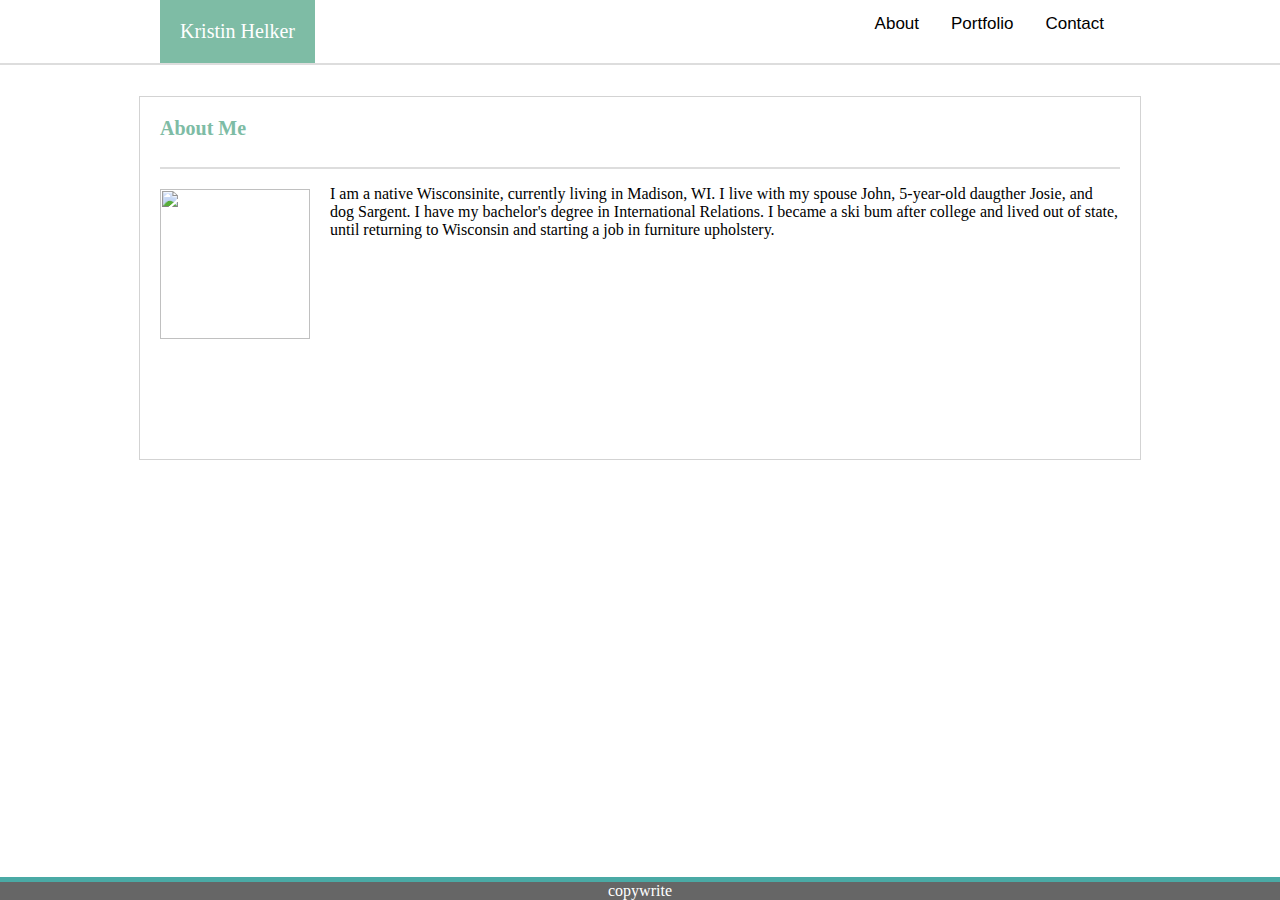
==== index.html @ 31d83f85 "updating files" ====
</html>
<!DOCTYPE html>
<html lang="en-us">

<head>
    <meta charset="UTF-8">
    <title>HOMEWORK 1</title>
    <link rel="stylesheet" href="assets/css/style.css">
        
        </head>
        
        <body>
                <div class="header-bar navbar">
                    <div class="container">
                        <header>Kristin Helker</header>
                        <nav>
                            <a href="index.html">About</a> 
                            <a href="portfolio.html">Portfolio</a> 
                            <a href="contact.html">Contact</a>
        
                        </nav>
                </div>
            </div>
                <div class="clearfix main">
                    <!-- <img class="background-image" src="assets/images/embossed-diamond.png" width="100%" height="100%"> -->
                    <div class="container content-container">
                        <div class="content-header">
                            About Me
                        </div>
                        <div class="content">
                            <img class='me-pic' src="assets/images/Me.jpg" width="150">
                            <p class="me-paragraph">
                                    I am a native Wisconsinite, currently living in Madison, WI. I live with my spouse John, 5-year-old
                                    daugther Josie, and dog Sargent. I have my bachelor's degree in International Relations. I became a
                                    ski bum after college and lived out of state, until returning to Wisconsin and starting a job in
                                    furniture upholstery.
                            </p>
                        </div>
                    </div>
                </div>
                        <footer class="footer">copywrite</footer>
        </body>
        
        </html>
---- assets/css/style.css ----
body{
  margin: 0;
  background: url("../images/embossed-diamond.png");
}
.header-bar {
background-color: white;
width: 100%;
display: inline-block;
margin-bottom: 50px;
border-bottom: 2px solid #DDDDDD;
}
.content input {
width: 100%;

}
.content textarea {
width: 100%;
}
.content label {
  color: lightslategrey;
}

.submit 
{ 
  background-color: #7ebca5;
  border: none;
  color: white;
  padding: 15px 32px;
  text-align: center;
  text-decoration: none;
  display: inline-block;
  font-size: 16px;
  margin: 4px 2px;
  cursor: pointer;
}
.container {
background-color: #ffffff;
width: 960px;
display: inline-block;
margin: auto;

}

header{
background-color: #7ebca5;
color: white;
padding: 20px;
font-size: 20px;
float: left;
font-family: Georgia, Times, 'Times New Roman', serif;
}

.navbar{
overflow: hidden;
background-color: #ffffff;
position: fixed;
top: 0;
width: 100%;
text-align: center;
}

.navbar a{
float: left;
display: block;
color: black;
text-align: center;
padding: 14px 16px;
text-decoration: none;
font-size: 17px;
}

.navbar a:hover{
background: #ddd;
color: black;
}

a:link {
text-decoration: none;
}

​a:visited {
text-decoration: none;
}

nav {
color: #DDDDDD;
float: right;
font-family: Arial, 'Helvetica Neue', Helvetica, sans-serif;
font-size: 16px;
vertical-align: middle;
}

.main{
  padding: 16px;
  margin-top: 80px;
  text-align: center;
}

.background-image {
position: absolute;
z-index: -1;
}

.me-pic {
padding: 20px 20px 20px 0px;
float: left;
}

​.me-paragraph {
word-wrap: break-word;
}

.content-header {
border-bottom: 2px solid #dddddd;
width: 100%;
height: 50px;
color: #7ebca5;
font-weight: 600;
font-size: 20px;
}

.content {  
width: 100%;
display: inline-block;
}


.content-container {
padding: 20px;
z-index: 1;
background-color: white;
padding-bottom: 100px;
text-align: start;
border: 1px solid lightgray;

}

.footer {
background-color: #666666;
border-top: 5px solid #4AAAA5;
position: fixed;
left: 0;
bottom: 0;
width: 100%;
color: white;
text-align: center;
}
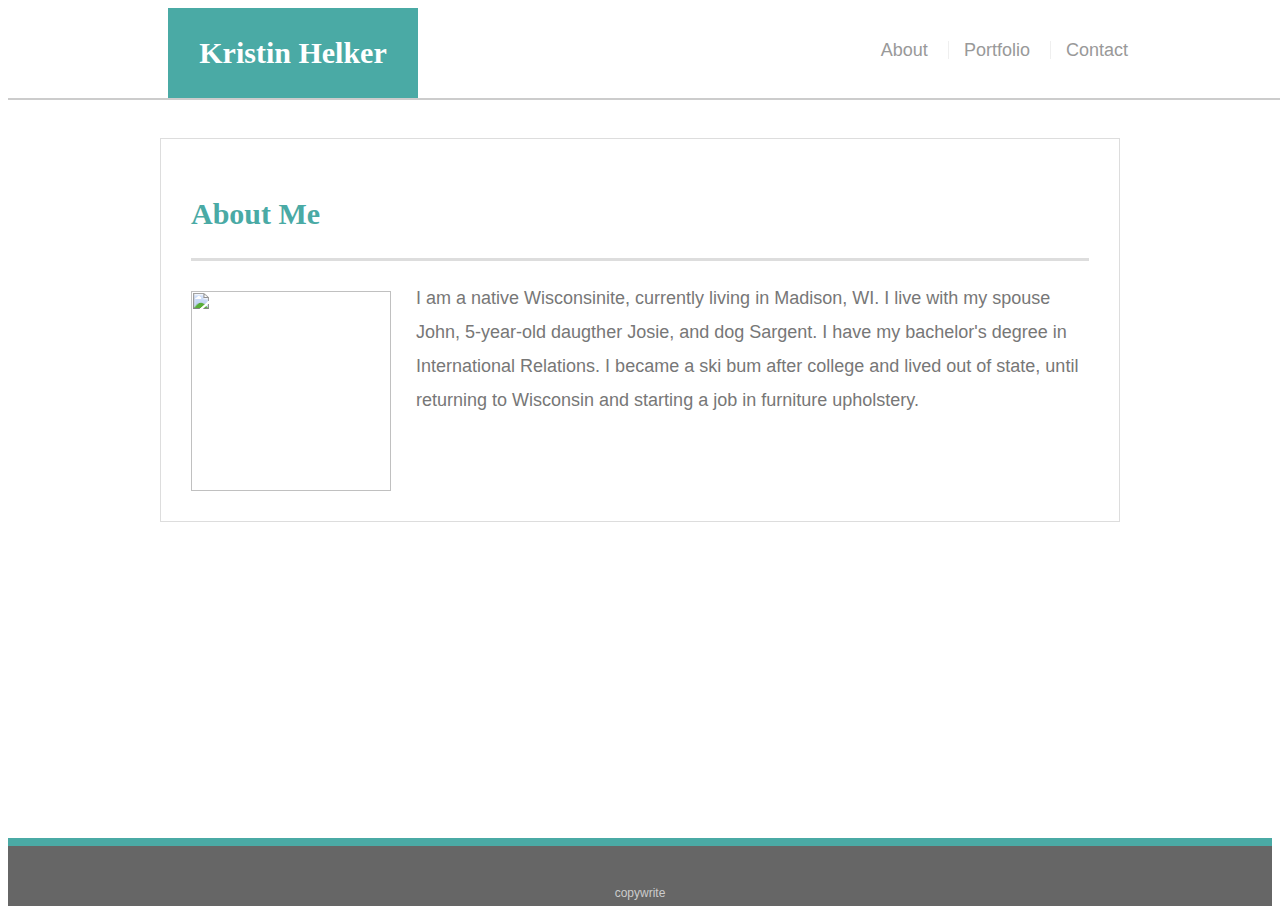
==== commit f911e80e: "changes to portfolio" ====
--- a/index.html
+++ b/index.html
@@ -8,12 +8,12 @@
     <title>HOMEWORK 1</title>
     <link rel="stylesheet" href="assets/css/style.css">
         
-        </head>
+</head>
         
         <body>
-                <div class="header-bar navbar">
+                <header id="masthead">
                     <div class="container">
-                        <header>Kristin Helker</header>
+                        <a href="index.html" id="logo">Kristin Helker</a>
                         <nav>
                             <a href="index.html">About</a> 
                             <a href="portfolio.html">Portfolio</a> 
@@ -21,22 +21,22 @@
         
                         </nav>
                 </div>
-            </div>
-                <div class="clearfix main">
-                    <!-- <img class="background-image" src="assets/images/embossed-diamond.png" width="100%" height="100%"> -->
-                    <div class="container content-container">
-                        <div class="content-header">
-                            About Me
-                        </div>
-                        <div class="content">
-                            <img class='me-pic' src="assets/images/Me.jpg" width="150">
-                            <p class="me-paragraph">
-                                    I am a native Wisconsinite, currently living in Madison, WI. I live with my spouse John, 5-year-old
-                                    daugther Josie, and dog Sargent. I have my bachelor's degree in International Relations. I became a
-                                    ski bum after college and lived out of state, until returning to Wisconsin and starting a job in
-                                    furniture upholstery.
-                            </p>
-                        </div>
+            </header>
+                <div id="main-container" class="container">
+                    <section class="main-section">
+                      <h1>About Me</h1>
+                        
+                            <img class='auth-image' src="assets/images/Me.jpg" width="150">
+                            
+                            <p> I am a native Wisconsinite, currently living in Madison, WI. I live with my spouse John, 5-year-old
+                               
+                            daugther Josie, and dog Sargent. I have my bachelor's degree in International Relations. I became a
+                                
+                            ski bum after college and lived out of state, until returning to Wisconsin and starting a job in
+                            
+                            furniture upholstery.</p>
+                            
+                        </section>
                     </div>
                 </div>
                         <footer class="footer">copywrite</footer>
--- a/assets/css/style.css
+++ b/assets/css/style.css
@@ -1,148 +1,227 @@
-
-body{
-  margin: 0;
-  background: url("../images/embossed-diamond.png");
-}
-.header-bar {
-background-color: white;
-width: 100%;
-display: inline-block;
-margin-bottom: 50px;
-border-bottom: 2px solid #DDDDDD;
-}
-.content input {
-width: 100%;
-
-}
-.content textarea {
-width: 100%;
-}
-.content label {
-  color: lightslategrey;
-}
-
-.submit 
-{ 
-  background-color: #7ebca5;
-  border: none;
-  color: white;
-  padding: 15px 32px;
+body {
+  font-family: Arial, "Helvetica Neue", Helvetica, sans-serif;
+  font-size: 18px;
+  line-height: 34px;
+  color: #777777;
+  background: url("../images/embossed-diamond.png")
+}
+
+* {
+  box-sizing: border-box;
+}
+
+.container {
+  width: 100%;
+  max-width: 960px;
+  margin: 0 auto;
+  clear: both;
+}
+
+h1,
+h2,
+h3,
+p {
+  margin-bottom: 20px;
+}
+
+p:last-child {
+  margin-bottom: 0;
+}
+
+h1,
+h2,
+h3 {
+  font-family: Georgia, Times, "Times New Roman", serif;
+  font-weight: 700;
+  color: #4aaaa5;
+}
+
+h1 {
+  padding-bottom: 20px;
+  font-size: 30px;
+  line-height: 49px;
+  border-bottom: 3px solid #dddddd;
+}
+
+h2,
+h3 {
+  font-size: 22px;
+}
+
+#masthead {
+  position: fixed;
+  z-index: 99;
+  width: 100%;
+  margin: 0 0 30px;
+  overflow: auto;
+  color: #ffffff;
+  background: #ffffff;
+  border-bottom: 2px solid #cccccc;
+}
+
+#logo {
+  float: left;
+  width: 250px;
+  height: 90px;
+  font-family: Georgia, Times, "Times New Roman", serif;
+  font-size: 30px;
+  font-weight: 700;
+  line-height: 90px;
+  color: #ffffff;
   text-align: center;
   text-decoration: none;
+  background: #4aaaa5;
+}
+
+nav {
+  float: right;
+  margin-top: 25px;
+}
+
+nav a {
   display: inline-block;
-  font-size: 16px;
-  margin: 4px 2px;
+  padding-left: 15px;
+  margin-left: 15px;
+  line-height: 18px;
+  color: #999;
+  text-decoration: none;
+  border-left: 1px solid #efefef;
+}
+
+nav a:first-child {
+  border-left: 0 none;
+}
+
+
+footer {
+  padding: 30px 0;
+  clear: both;
+  font-size: 12px;
+  color: #ffffff;
+  color: #cccccc;
+  text-align: center;
+  background: #666666;
+  border-top: 8px solid #4aaaa5;
+  height: 50px;
+}
+
+h3, h2 {
+  padding-bottom: 20px;
+  margin-bottom: 15px;
+  line-height: 22px;
+  border-bottom: 2px solid #eeeeee;
+}
+
+
+#main-container {
+  padding-top: 130px;
+  min-height: calc(100vh - 70px);
+}
+
+.main-section {
+  float: left;
+  width: 100%;
+  max-width: 960px;
+  padding: 30px;
+  margin: 0 0 40px;
+  background: #ffffff;
+  border: 1px solid #dddddd;
+}
+
+/* portfolio page */
+
+.work {
+  position: relative;
+  float: left;
+  width: 274px;
+  margin: 20px 0 25px;
+  overflow: auto;
+}
+
+.work:nth-child(even) {
+  margin-right: 40px;
+}
+
+.work img {
+  width: 100%;
+  border: 0 none;
+  opacity: 0.8;
+}
+
+.work h3 {
+  position: absolute;
+  bottom: 20px;
+  width: 100%;
+  padding: 15px;
+  margin-bottom: 0;
+  font-weight: 300;
+  line-height: 30px;
+  color: #ffffff;
+  text-align: center;
+  background: #4aaaa5;
+  border-bottom: 0;
+}
+
+.auth-image {
+  float: left;
+  width: 200px;
+  height: auto;
+  margin-top: 10px;
+  margin-right: 25px;
+}
+
+/* contact page */
+
+#contact-form ul {
+  margin-bottom: 20px;
+}
+
+#contact-form li {
+  margin-bottom: 10px;
+}
+
+label,
+input[type=text],
+input[type=email],
+textarea {
+  display: block;
+  width: 100%;
+}
+
+input[type=text],
+input[type=email],
+textarea {
+  height: 35px;
+  padding: 0 10px;
+  font-size: 14px;
+  border: 1px solid #dddddd;
+}
+
+textarea {
+  height: 200px;
+}
+
+input[type=submit] {
+  padding: 10px 30px;
+  font-size: 18px;
+  color: #ffffff;
   cursor: pointer;
-}
-.container {
-background-color: #ffffff;
-width: 960px;
-display: inline-block;
-margin: auto;
-
-}
-
-header{
-background-color: #7ebca5;
-color: white;
-padding: 20px;
-font-size: 20px;
-float: left;
-font-family: Georgia, Times, 'Times New Roman', serif;
-}
-
-.navbar{
-overflow: hidden;
-background-color: #ffffff;
-position: fixed;
-top: 0;
-width: 100%;
-text-align: center;
-}
-
-.navbar a{
-float: left;
-display: block;
-color: black;
-text-align: center;
-padding: 14px 16px;
-text-decoration: none;
-font-size: 17px;
-}
-
-.navbar a:hover{
-background: #ddd;
-color: black;
-}
-
-a:link {
-text-decoration: none;
-}
-
-​a:visited {
-text-decoration: none;
-}
-
-nav {
-color: #DDDDDD;
-float: right;
-font-family: Arial, 'Helvetica Neue', Helvetica, sans-serif;
-font-size: 16px;
-vertical-align: middle;
-}
-
-.main{
-  padding: 16px;
-  margin-top: 80px;
-  text-align: center;
-}
-
-.background-image {
-position: absolute;
-z-index: -1;
-}
-
-.me-pic {
-padding: 20px 20px 20px 0px;
-float: left;
-}
-
-​.me-paragraph {
-word-wrap: break-word;
-}
-
-.content-header {
-border-bottom: 2px solid #dddddd;
-width: 100%;
-height: 50px;
-color: #7ebca5;
-font-weight: 600;
-font-size: 20px;
-}
-
-.content {  
-width: 100%;
-display: inline-block;
-}
-
-
-.content-container {
-padding: 20px;
-z-index: 1;
-background-color: white;
-padding-bottom: 100px;
-text-align: start;
-border: 1px solid lightgray;
-
-}
-
-.footer {
-background-color: #666666;
-border-top: 5px solid #4AAAA5;
-position: fixed;
-left: 0;
-bottom: 0;
-width: 100%;
-color: white;
-text-align: center;
-}
+  background: #4aaaa5;
+  border: 0 none;
+}
+
+@media (max-width 980px)
+#masthead{
+position: static
+
+}
+
+@media (max-width 768px)
+#masthead{
+position: static
+
+}
+@media (max-width 640px)
+#masthead{
+position: static
+}
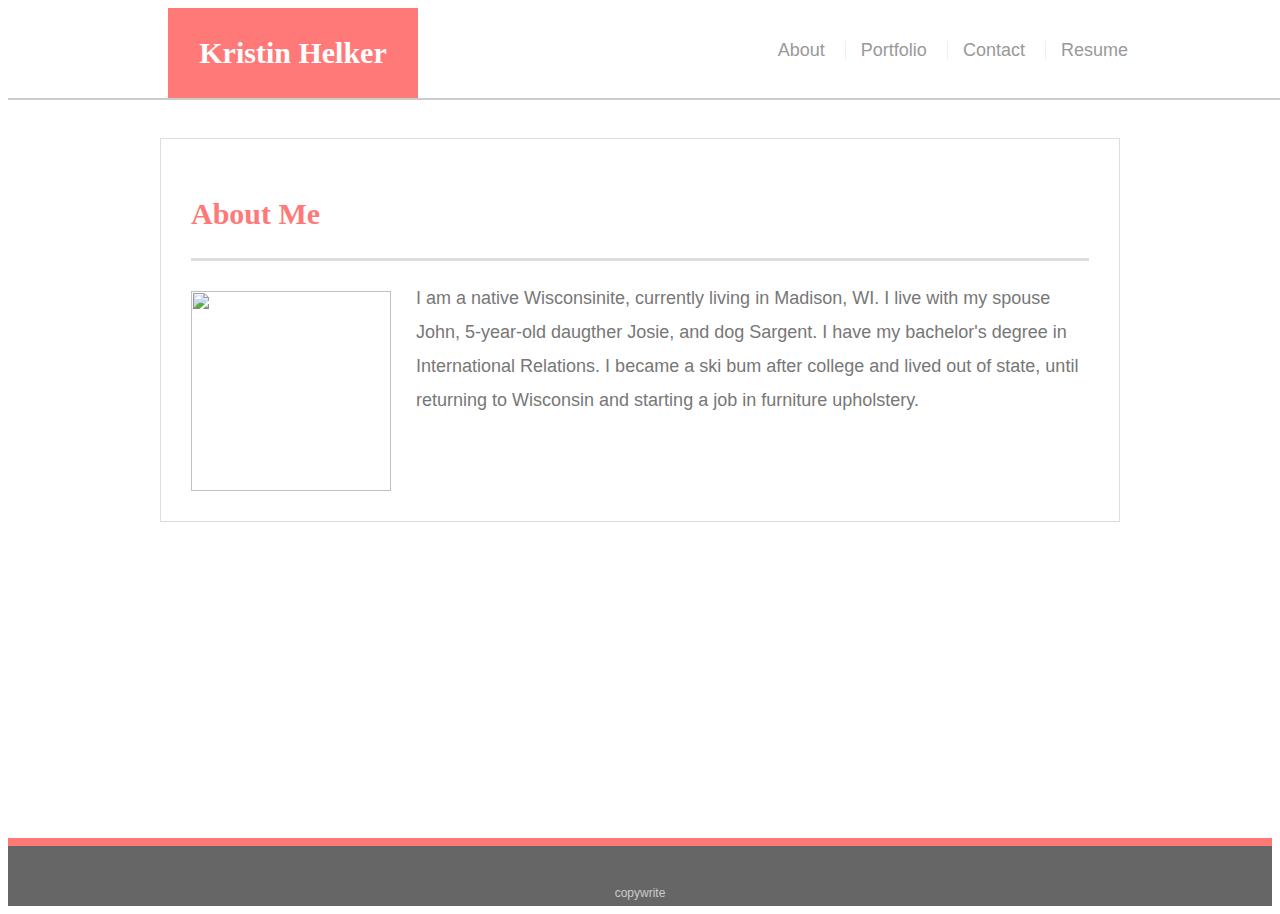
==== commit e8d6b1f9: "updating portfolio with resume" ====
--- a/index.html
+++ b/index.html
@@ -18,6 +18,7 @@
                             <a href="index.html">About</a> 
                             <a href="portfolio.html">Portfolio</a> 
                             <a href="contact.html">Contact</a>
+                            <a href="resume.html">Resume</a>
         
                         </nav>
                 </div>
--- a/assets/css/style.css
+++ b/assets/css/style.css
@@ -33,7 +33,7 @@
 h3 {
   font-family: Georgia, Times, "Times New Roman", serif;
   font-weight: 700;
-  color: #4aaaa5;
+  color: #ff7979;
 }
 
 h1 {
@@ -70,7 +70,7 @@
   color: #ffffff;
   text-align: center;
   text-decoration: none;
-  background: #4aaaa5;
+  background: #ff7979;
 }
 
 nav {
@@ -101,7 +101,7 @@
   color: #cccccc;
   text-align: center;
   background: #666666;
-  border-top: 8px solid #4aaaa5;
+  border-top: 8px solid #ff7979;
   height: 50px;
 }
 
@@ -110,6 +110,7 @@
   margin-bottom: 15px;
   line-height: 22px;
   border-bottom: 2px solid #eeeeee;
+  
 }
 
 
@@ -158,7 +159,7 @@
   line-height: 30px;
   color: #ffffff;
   text-align: center;
-  background: #4aaaa5;
+  background: #ff7979;
   border-bottom: 0;
 }
 
@@ -206,9 +207,13 @@
   font-size: 18px;
   color: #ffffff;
   cursor: pointer;
-  background: #4aaaa5;
+  background: #ff7979;
   border: 0 none;
 }
+
+
+.element::-webkit-scrollbar { width: 0 !important }
+
 
 @media (max-width 980px)
 #masthead{
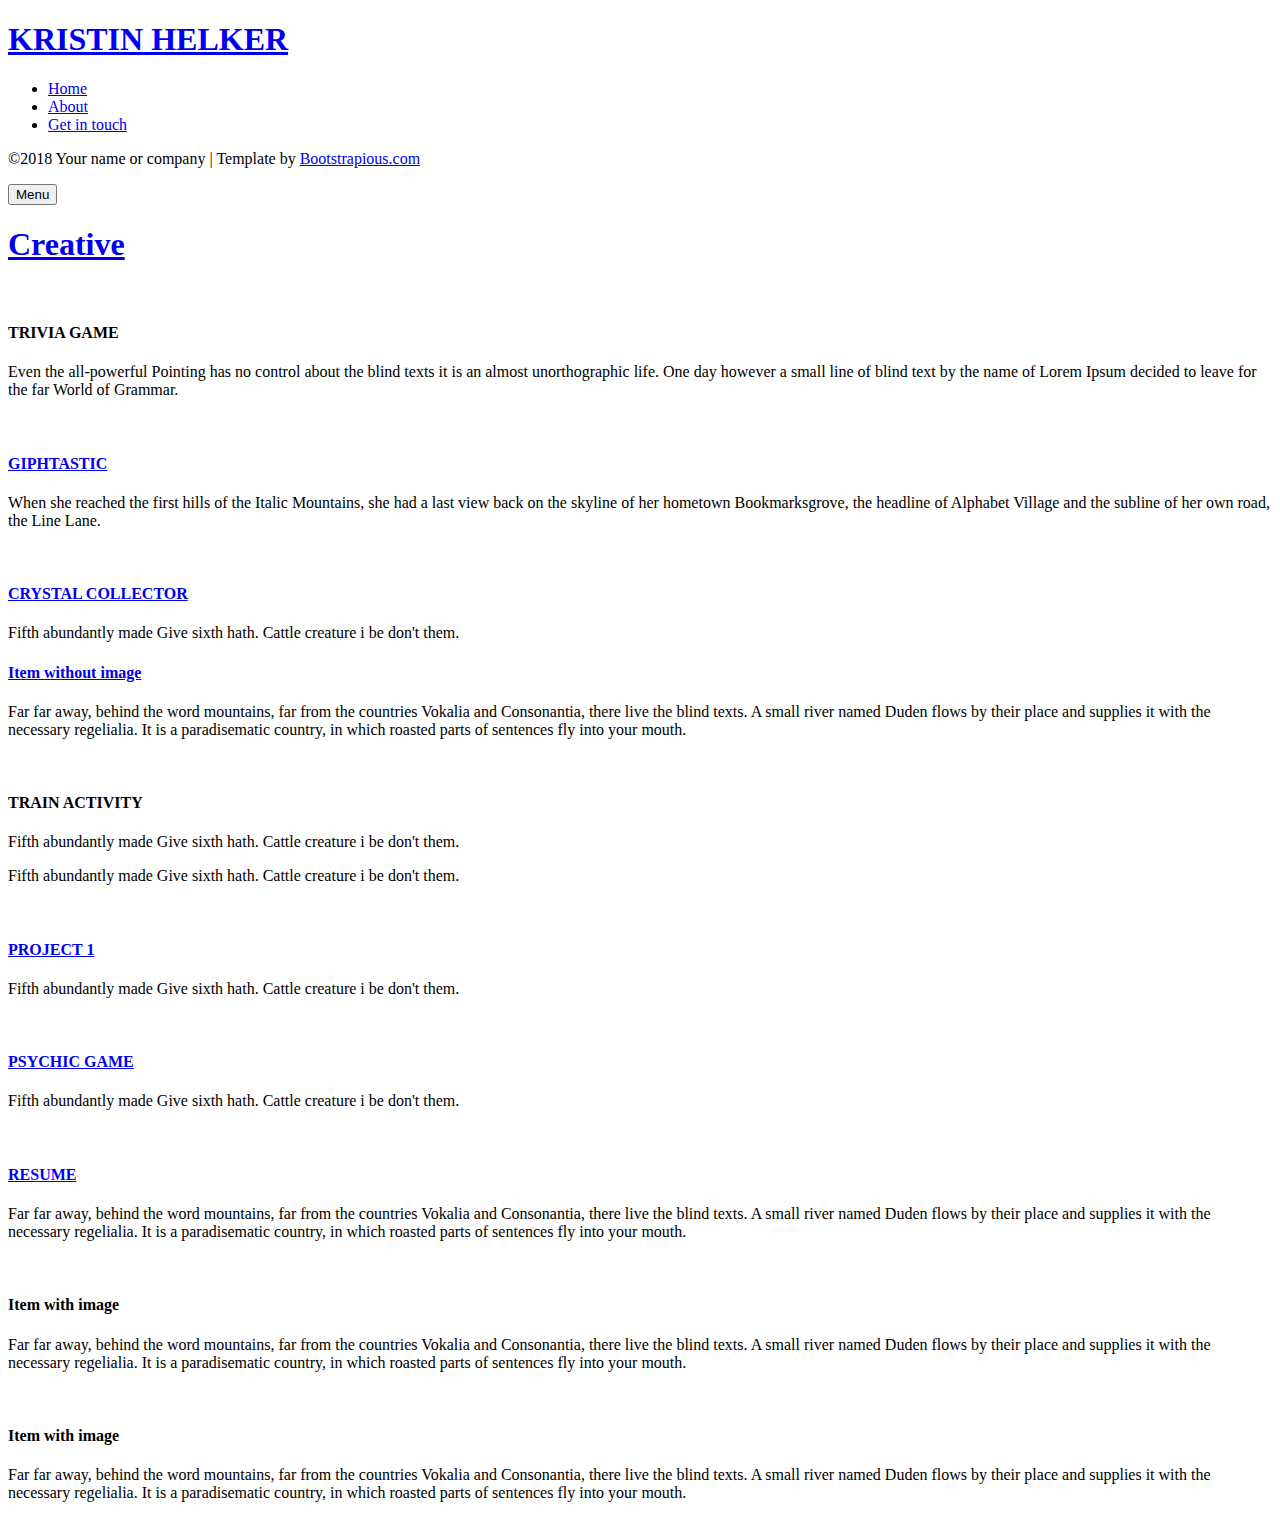
==== commit 1a96e0c7: "working on current portfolio" ====
--- a/index.html
+++ b/index.html
@@ -1,46 +1,187 @@
-
+<!DOCTYPE html>
+<html>
 </html>
-<!DOCTYPE html>
-<html lang="en-us">
-
 <head>
-    <meta charset="UTF-8">
-    <title>HOMEWORK 1</title>
-    <link rel="stylesheet" href="assets/css/style.css">
-        
+  <meta charset="utf-8">
+  <meta http-equiv="X-UA-Compatible" content="IE=edge">
+  <title>Creative - Bootstrap Portfolio Theme by Bootstrapious.com</title>
+  <meta name="description" content="">
+  <meta name="viewport" content="width=device-width, initial-scale=1">
+  <meta name="robots" content="all,follow">
+  <!-- Bootstrap CSS-->
+  <link rel="stylesheet" href="vendor/bootstrap/css/bootstrap.min.css">
+  <!-- Font Awesome CSS-->
+  <link rel="stylesheet" href="vendor/font-awesome/css/font-awesome.min.css">
+  <!-- Google fonts - Roboto-->
+  <link rel="stylesheet" href="https://fonts.googleapis.com/css?family=Roboto:400,300,700,400italic">
+  <!-- owl carousel-->
+  <link rel="stylesheet" href="vendor/owl.carousel/assets/owl.carousel.css">
+  <link rel="stylesheet" href="vendor/owl.carousel/assets/owl.theme.default.css">
+  <!-- theme stylesheet-->
+  <link rel="stylesheet" href="css/style.default.css" id="theme-stylesheet">
+  <!-- Custom stylesheet - for your changes-->
+  <link rel="stylesheet" href="css/custom.css">
+  <!-- Favicon-->
+  <link rel="shortcut icon" href="img/favicon.png">
+  <!-- Tweaks for older IEs--><!--[if lt IE 9]>
+    <script src="https://oss.maxcdn.com/html5shiv/3.7.3/html5shiv.min.js"></script>
+    <script src="https://oss.maxcdn.com/respond/1.4.2/respond.min.js"></script><![endif]-->
 </head>
-        
-        <body>
-                <header id="masthead">
-                    <div class="container">
-                        <a href="index.html" id="logo">Kristin Helker</a>
-                        <nav>
-                            <a href="index.html">About</a> 
-                            <a href="portfolio.html">Portfolio</a> 
-                            <a href="contact.html">Contact</a>
-                            <a href="resume.html">Resume</a>
-        
-                        </nav>
+<body>
+  <div id="all">
+    <div class="container-fluid">
+      <div class="row row-offcanvas row-offcanvas-left"> 
+        <!--   *** SIDEBAR ***-->
+        <div id="sidebar" class="col-md-4 col-lg-3 sidebar-offcanvas">
+          <div class="sidebar-content">
+            <h1 class="sidebar-heading"> <a href="index.html">KRISTIN HELKER</a></h1>
+            <p class="sidebar-p"></p>
+            <p class="sidebar-p"> </p>
+            <ul class="sidebar-menu">
+                <!-- Link-->
+                <li class="sidebar-item"><a href="index.html" class="sidebar-link active">Home</a></li>
+                <!-- Link-->
+                <li class="sidebar-item"><a href="about.html" class="sidebar-link">About</a></li>
+                <!-- Link-->
+                <li class="sidebar-item"><a href="contact.html" class="sidebar-link">Get in touch</a></li>
+            </ul>
+            <p class="social"><a href="#" data-animate-hover="pulse" class="external facebook"><i class="fa fa-facebook"></i></a><a href="#" data-animate-hover="pulse" class="external gplus"><i class="fa fa-google-plus"></i></a><a href="#" data-animate-hover="pulse" class="external twitter"><i class="fa fa-twitter"></i></a><a href="#" title="" class="external instagram"><i class="fa fa-instagram"></i></a><a href="#" data-animate-hover="pulse" class="email"><i class="fa fa-envelope"></i></a></p>
+            <div class="copyright text-center text-md-left">
+              <p class="credit">&copy;2018 Your name or company | Template by <a href="http://bootstrapious.com/portfolio-themes" class="external">Bootstrapious.com</a></p>
+              <!-- Please do not remove the backlink to us, unless you support the development at http://bootstrapious.com/donate. It is part of the license conditions. Thanks for understanding :)        -->
+            </div>
+          </div>
+        </div>
+        <!--   *** SIDEBAR END ***  -->
+        <!--   *** PORTFOLIO ***-->
+        <div class="col-md-8 col-lg-9 content-column">
+          <div class="small-navbar d-flex d-md-none">
+            <button type="button" data-toggle="offcanvas" class="btn btn-outline-primary"> <i class="fa fa-align-left mr-2"></i>Menu</button>
+            <h1 class="small-navbar-heading"> <a href="index.html">Creative </a></h1>
+          </div>
+          <div class="grid row">
+            <div class="col-md-6 col-lg-3 grid-item"> 
+              <div class="box-masonry"> <a href="detail.html" title="" class="box-masonry-image with-hover-overlay"><img src="img/portfolio/photo-1513038918579-a6f01e2d3b92.jpg" alt="" class="img-fluid"></a>
+                <div class="box-masonry-hover-text-header"> <a href="https://klhelker.github.io/TriviaGame/" class="tile-link">  </a>
+                  <h4>TRIVIA GAME</h4>
+                  <div class="box-masonry-desription">
+                    <p>Even the all-powerful Pointing has no control about the blind texts it is an almost unorthographic life. One day however a small line of blind text by the name of Lorem Ipsum decided to leave for the far World of Grammar. </p>
+                  </div>
                 </div>
-            </header>
-                <div id="main-container" class="container">
-                    <section class="main-section">
-                      <h1>About Me</h1>
-                        
-                            <img class='auth-image' src="assets/images/Me.jpg" width="150">
-                            
-                            <p> I am a native Wisconsinite, currently living in Madison, WI. I live with my spouse John, 5-year-old
-                               
-                            daugther Josie, and dog Sargent. I have my bachelor's degree in International Relations. I became a
-                                
-                            ski bum after college and lived out of state, until returning to Wisconsin and starting a job in
-                            
-                            furniture upholstery.</p>
-                            
-                        </section>
-                    </div>
+              </div>
+            </div>
+            <div class="col-md-6 col-lg-3 grid-item"> 
+              <div class="box-masonry"> <a href="https://klhelker.github.io/giphtastic/" title="" class="box-masonry-image with-hover-overlay with-hover-icon"><img src="img/portfolio/photo-1516069213778-f52c5ac638fc.jpg" alt="" class="img-fluid"></a>
+                <div class="box-masonry-text"> 
+                  <h4> <a href="https://klhelker.github.io/giphtastic/">GIPHTASTIC</a></h4>
+                  <div class="box-masonry-desription">
+                    <p> When she reached the first hills of the Italic Mountains, she had a last view back on the skyline of her hometown Bookmarksgrove, the headline of Alphabet Village and the subline of her own road, the Line Lane.</p>
+                  </div>
                 </div>
-                        <footer class="footer">copywrite</footer>
-        </body>
-        
-        </html>+              </div>
+            </div>
+            <div class="col-md-6 col-lg-3 grid-item"> 
+              <div class="box-masonry"> <a href="https://klhelker.github.io/unit-4-game/" title="" class="box-masonry-image with-hover-overlay with-hover-icon"><img src="img/portfolio/photo-1527344035985-fff54ecf3119.jpg" alt="" class="img-fluid"></a>
+                <div class="box-masonry-text"> 
+                  <h4> <a href="https://klhelker.github.io/unit-4-game/">CRYSTAL COLLECTOR</a></h4>
+                  <div class="box-masonry-desription">
+                    <p>Fifth abundantly made Give sixth hath. Cattle creature i be don't them.</p>
+                  </div>
+                </div>
+              </div>
+            </div>
+            <div class="col-md-6 col-lg-3 grid-item"> 
+              <div class="box-masonry"> 
+                <div class="box-masonry-text"> 
+                  <h4> <a href="detail.html">Item without image</a></h4>
+                  <div class="box-masonry-desription">
+                    <p>Far far away, behind the word mountains, far from the countries Vokalia and Consonantia, there live the blind texts.  A small river named Duden flows by their place and supplies it with the necessary regelialia. It is a paradisematic country, in which roasted parts of sentences fly into your mouth.</p>
+                  </div>
+                </div>
+              </div>
+            </div>
+            <div class="col-md-6 col-lg-3 grid-item"> 
+              <div class="box-masonry"> <a href="detail.html" title="" class="box-masonry-image with-hover-overlay"><img src="img/portfolio/photo-1562778595-6fd7d1a25d63.jpg" alt="" class="img-fluid"></a>
+                <div class="box-masonry-hover-text-header"> <a href="https://klhelker.github.io/Train-Activity/" class="tile-link">  </a>
+                  <h4>TRAIN ACTIVITY</h4>
+                  <div class="box-masonry-desription">
+                    <p>Fifth abundantly made Give sixth hath. Cattle creature i be don't them.</p>
+                  </div>
+                </div>
+              </div>
+            </div>
+            <div class="col-md-6 col-lg-3 grid-item"> 
+              <div class="box-masonry"> 
+                <div class="box-masonry-text"> 
+                 
+                  <div class="box-masonry-desription">
+                    <p>Fifth abundantly made Give sixth hath. Cattle creature i be don't them.</p>
+                  </div>
+                </div>
+              </div>
+            </div>
+            <div class="col-md-6 col-lg-3 grid-item"> 
+              <div class="box-masonry"> <a href="https://brando5393.github.io/project-1/" title="" class="box-masonry-image with-hover-overlay with-hover-icon"><img src="img/portfolio/photo-1574069278443-4b883ae4e89f.jpg" alt="" class="img-fluid"></a>
+                <div class="box-masonry-text"> 
+                  <h4> <a href="https://brando5393.github.io/project-1/">PROJECT 1</a></h4>
+                  <div class="box-masonry-desription">
+                    <p>Fifth abundantly made Give sixth hath. Cattle creature i be don't them.</p>
+                  </div>
+                </div>
+              </div>
+            </div>
+            <div class="col-md-6 col-lg-3 grid-item"> 
+              <div class="box-masonry"> <a href="https://klhelker.github.io/Psychic-Game/" title="" class="box-masonry-image with-hover-overlay with-hover-icon"><img src="img/portfolio/ipad-air-2.jpg" alt="" class="img-fluid"></a>
+                <div class="box-masonry-text"> 
+                  <h4> <a href="https://klhelker.github.io/Psychic-Game/">PSYCHIC GAME</a></h4>
+                  <div class="box-masonry-desription">
+                    <p>Fifth abundantly made Give sixth hath. Cattle creature i be don't them.</p>
+                  </div>
+                </div>
+              </div>
+            </div>
+            <div class="col-md-6 col-lg-3 grid-item"> 
+              <div class="box-masonry"> <a href=https://docs.google.com/document/d/1g3drvFWRoEBLgou1I-ZhzV6sQu3y62W1Vi8nkK7UDOU/edit?usp=sharing title="" class="box-masonry-image with-hover-overlay with-hover-icon"><img src="img/portfolio/envelope-brand.jpg" alt="" class="img-fluid"></a>
+                <div class="box-masonry-text"> 
+                  <h4> <a href=https://docs.google.com/document/d/1g3drvFWRoEBLgou1I-ZhzV6sQu3y62W1Vi8nkK7UDOU/edit?usp=sharing>RESUME</a></h4>
+                  <div class="box-masonry-desription">
+                    <p>Far far away, behind the word mountains, far from the countries Vokalia and Consonantia, there live the blind texts.  A small river named Duden flows by their place and supplies it with the necessary regelialia. It is a paradisematic country, in which roasted parts of sentences fly into your mouth.</p>
+                  </div>
+                </div>
+              </div>
+            </div>
+            <div class="col-md-6 col-lg-3 grid-item"> 
+              <div class="box-masonry"> <a href="detail.html" title="" class="box-masonry-image with-hover-overlay"><img src="img/portfolio/trifold.jpg" alt="" class="img-fluid"></a>
+                <div class="box-masonry-hover-text-header"> <a href="detail.html" class="tile-link">  </a>
+                  <h4>Item with image</h4>
+                  <div class="box-masonry-desription">
+                    <p>Far far away, behind the word mountains, far from the countries Vokalia and Consonantia, there live the blind texts.  A small river named Duden flows by their place and supplies it with the necessary regelialia. It is a paradisematic country, in which roasted parts of sentences fly into your mouth.</p>
+                  </div>
+                </div>
+              </div>
+            </div>
+            <div class="col-md-6 col-lg-3 grid-item"> 
+              <div class="box-masonry"> <a href="detail.html" title="" class="box-masonry-image with-hover-overlay"><img src="img/portfolio/paper-presentation.jpg" alt="" class="img-fluid"></a>
+                <div class="box-masonry-hover-text-header"> <a href="detail.html" class="tile-link">  </a>
+                  <h4>Item with image</h4>
+                  <div class="box-masonry-desription">
+                    <p>Far far away, behind the word mountains, far from the countries Vokalia and Consonantia, there live the blind texts.  A small river named Duden flows by their place and supplies it with the necessary regelialia. It is a paradisematic country, in which roasted parts of sentences fly into your mouth.</p>
+                  </div>
+                </div>
+              </div>
+            </div>
+          </div>
+        </div>
+        <!--   *** PORTFOLIO END ***-->
+      </div>
+    </div>
+  </div>
+  <!-- JavaScript files-->
+  <script src="vendor/jquery/jquery.min.js"></script>
+  <script src="vendor/popper.js/umd/popper.min.js"> </script>
+  <script src="vendor/bootstrap/js/bootstrap.min.js"></script>
+  <script src="vendor/jquery.cookie/jquery.cookie.js"> </script>
+  <script src="vendor/owl.carousel/owl.carousel.min.js"></script>
+  <script src="vendor/masonry-layout/masonry.pkgd.min.js"></script>
+  <script src="js/front.js"></script>
+</body>